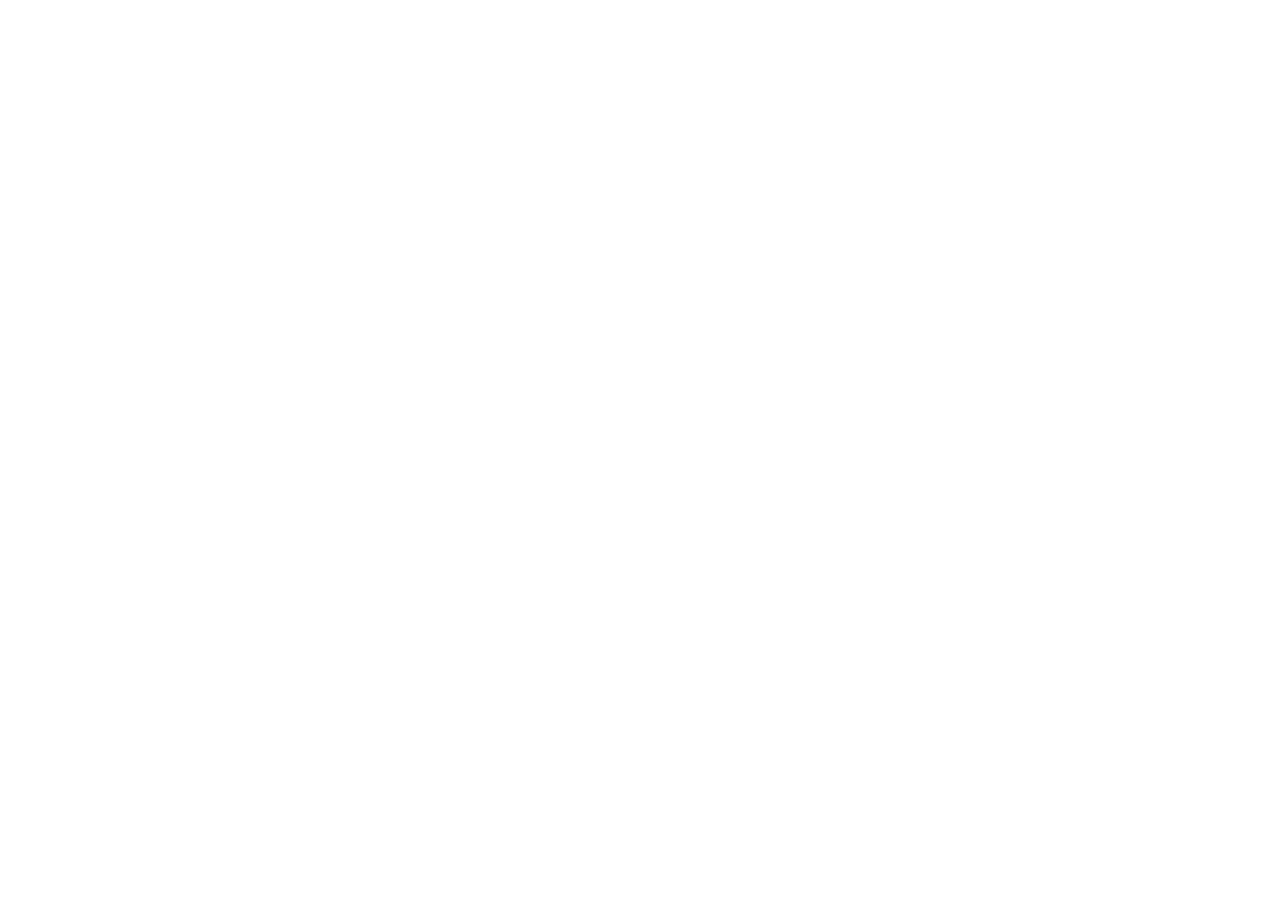
==== aboutme/index.html @ bc191880 "home page update" ====
<!DOCTYPE html>
<html lang="en">
<head>
    <meta charset="UTF-8">
    <meta http-equiv="X-UA-Compatible" content="IE=edge">
    <meta name="viewport" content="width=device-width, initial-scale=1.0">
    <title>Document</title>
</head>
<body>
    
</body>
</html>
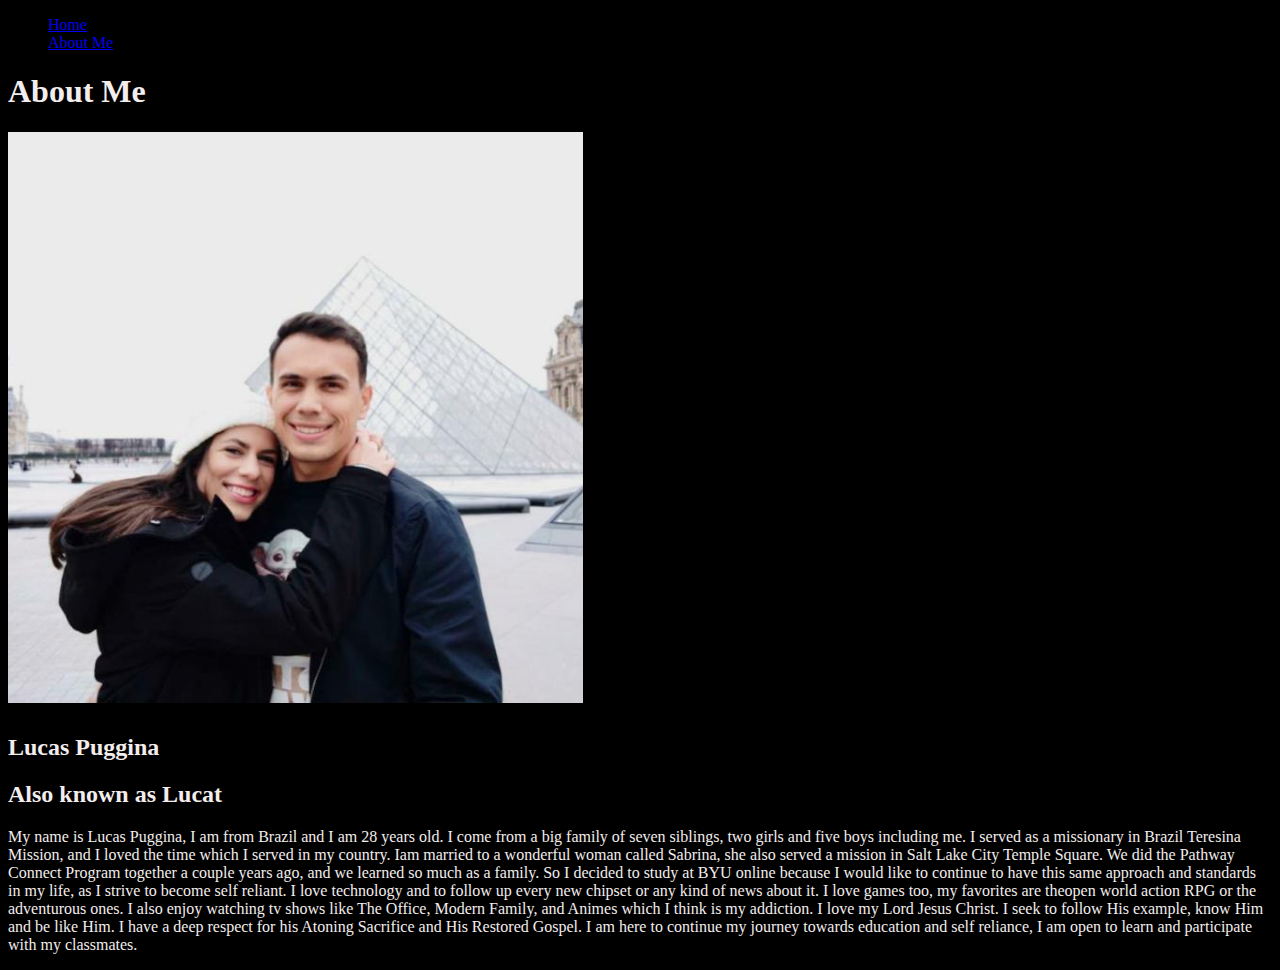
==== commit d38e2a50: "one more update" ====
--- a/aboutme/index.html
+++ b/aboutme/index.html
@@ -1,12 +1,60 @@
 <!DOCTYPE html>
-<html lang="en">
+<html>
+
 <head>
-    <meta charset="UTF-8">
-    <meta http-equiv="X-UA-Compatible" content="IE=edge">
-    <meta name="viewport" content="width=device-width, initial-scale=1.0">
-    <title>Document</title>
+    <style>
+        body {
+            background-color: black;
+        }
+
+        h1 {
+            color: rgb(243, 237, 237);
+        }
+
+        h2 {
+            color: rgb(243, 237, 237);
+        }
+
+        p {
+            color: rgb(243, 237, 237);
+        }
+    </style>
+    <title>Anime-all</title>
 </head>
+
 <body>
-    
+    <header>
+        <nav>
+            <ul>
+                <li><a href="index.html">Home</a></li>
+                <li><a href="aboutme.html">About Me</a></li>
+            </ul>
+        </nav>
+    </header>
+    <main>
+        <!-- Your code goes here -->
+        <h1>About Me</h1>
+
+        <img
+            src="images/sabrinaelucas.png">
+
+        <h2>Lucas Puggina</h2>
+        <h2>Also known as Lucat</h2>
+        <p>My name is Lucas Puggina, I am from Brazil and I am 28 years old.
+            I come from a big family of seven siblings, two girls and five boys including me. I served as a missionary
+            in Brazil Teresina Mission, and I loved the time which I served in my country.
+            Iam married to a wonderful woman called Sabrina, she also served a mission in Salt Lake City Temple Square.
+            We did the Pathway Connect Program together a couple years ago, and we learned so much as a family.
+            So I decided to study at BYU online because I would like to continue to have this same approach and
+            standards in my life, as I strive to become self reliant.
+            I love technology and to follow up every new chipset or any kind of news about it. I love games too, my
+            favorites are theopen world action RPG or the adventurous ones.
+            I also enjoy watching tv shows like The Office, Modern Family, and Animes which I think is my addiction.
+            I love my Lord Jesus Christ. I seek to follow His example, know Him and be like Him. I have a deep respect
+            for his Atoning Sacrifice and His Restored Gospel.
+            I am here to continue my journey towards education and self reliance, I am open to learn and participate
+            with my classmates.</p>
+    </main>
 </body>
+
 </html>